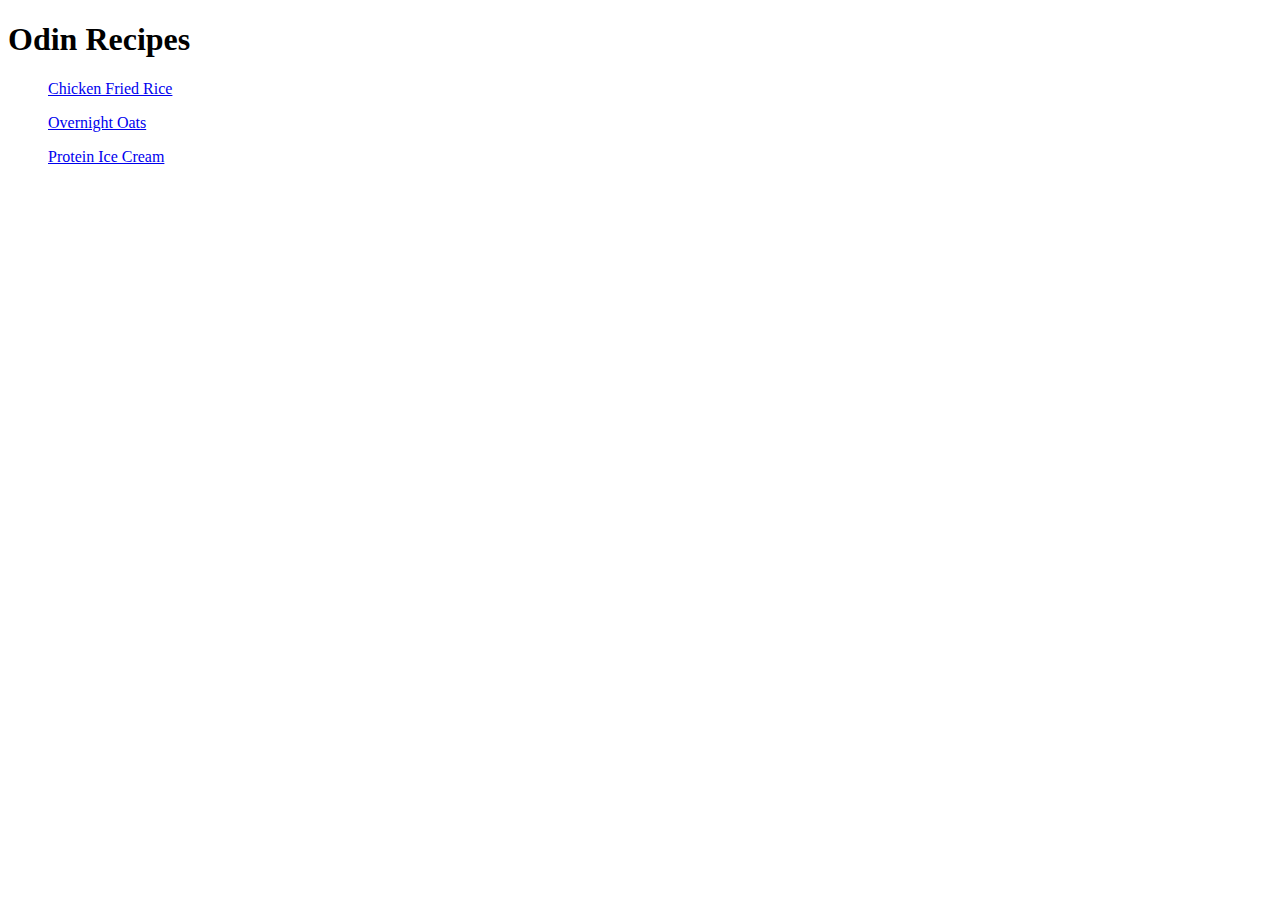
==== index.html @ 60b1ce1f "finished project" ====
<!DOCTYPE html>
<html lang="en">
<head>
    <meta charset="UTF-8">
    <meta name="viewport" content="width=device-width, initial-scale=1.0">
    <title>Document</title>
</head>
<body>
    <h1>Odin Recipes</h1>
    <ul>
        <p><a href="./recipes/chicken-fried-rice.html">Chicken Fried Rice</a></p>
        <p><a href="./recipes/overnight-oats.html">Overnight Oats</a></p>
        <p><a href="./recipes/protein-ice-cream.html">Protein Ice Cream</a></p>
    
    </ul>
</body>
</html>
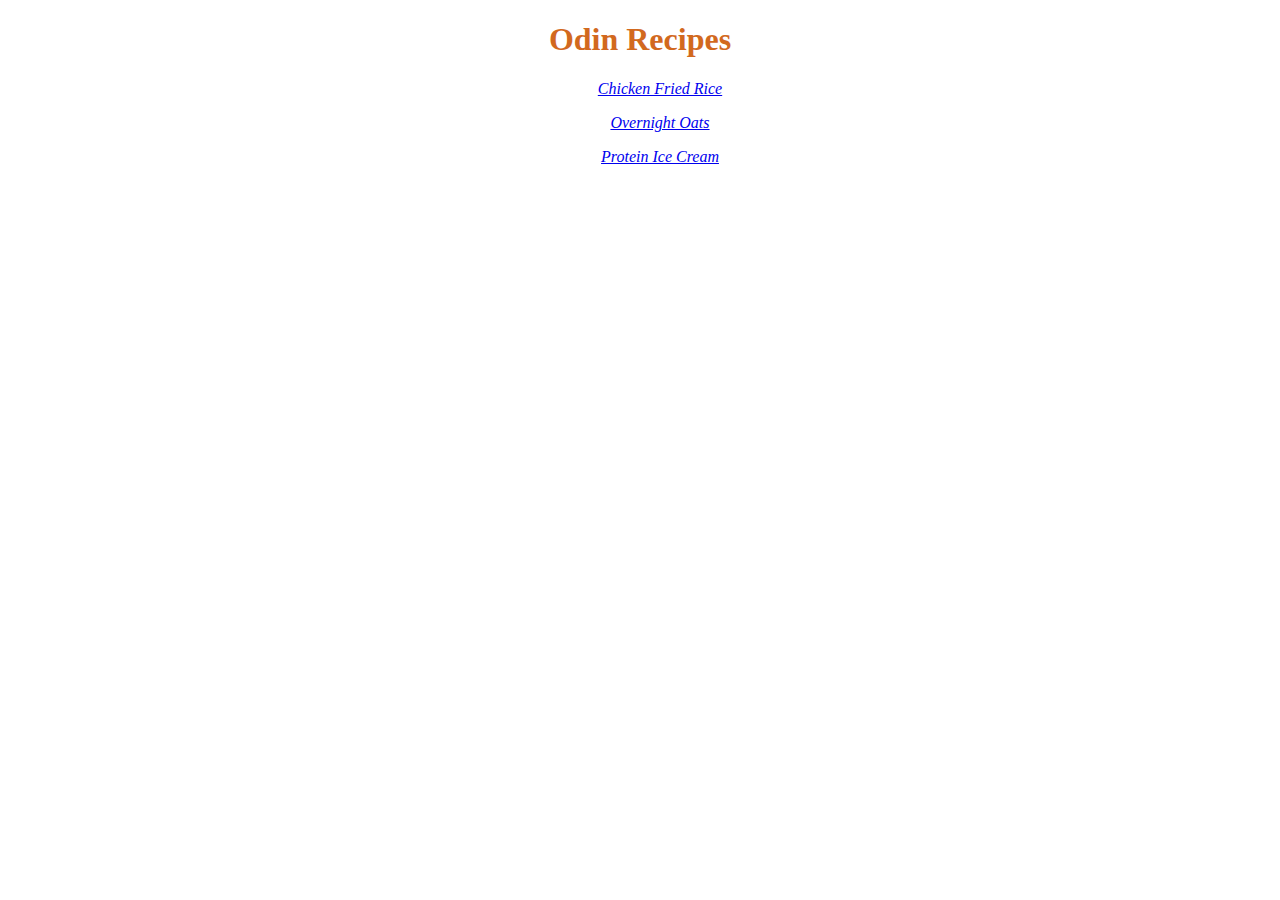
==== commit 4ac0e4d7: "Added CSS Styles" ====
--- a/index.html
+++ b/index.html
@@ -1,9 +1,10 @@
 <!DOCTYPE html>
 <html lang="en">
 <head>
+    <link rel="stylesheet" href="styles.css">
     <meta charset="UTF-8">
     <meta name="viewport" content="width=device-width, initial-scale=1.0">
-    <title>Document</title>
+    <title>My Favorite Recipes</title>
 </head>
 <body>
     <h1>Odin Recipes</h1>
--- a/styles.css
+++ b/styles.css
@@ -0,0 +1,12 @@
+p {
+    color:rgb(137, 179, 41);
+    text-align: center;
+    font-style: oblique;
+}
+
+h1{
+    color:chocolate;
+    text-align: center;
+    font-family: Georgia, 'Times New Roman', Times, serif;
+    font-size:xx-large;
+}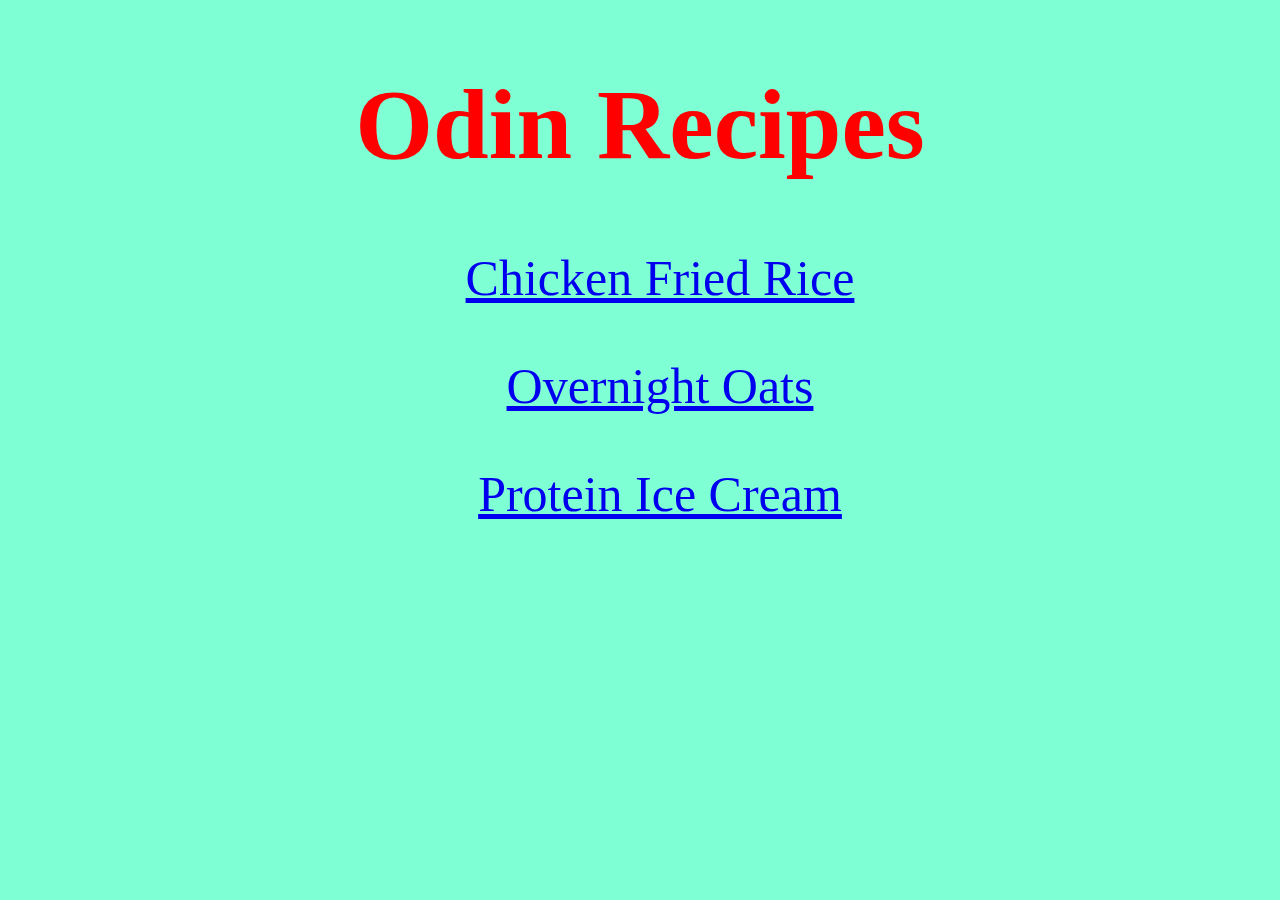
==== commit 43cb487d: "Style all html files" ====
--- a/index.html
+++ b/index.html
@@ -7,11 +7,11 @@
     <title>My Favorite Recipes</title>
 </head>
 <body>
-    <h1>Odin Recipes</h1>
+    <h1 class="title-header">Odin Recipes</h1>
     <ul>
-        <p><a href="./recipes/chicken-fried-rice.html">Chicken Fried Rice</a></p>
-        <p><a href="./recipes/overnight-oats.html">Overnight Oats</a></p>
-        <p><a href="./recipes/protein-ice-cream.html">Protein Ice Cream</a></p>
+        <p class="link"><a href="./recipes/chicken-fried-rice.html">Chicken Fried Rice</a></p>
+        <p class="link"><a href="./recipes/overnight-oats.html">Overnight Oats</a></p>
+        <p class="link"><a href="./recipes/protein-ice-cream.html">Protein Ice Cream</a></p>
     
     </ul>
 </body>
--- a/styles.css
+++ b/styles.css
@@ -1,12 +1,36 @@
-p {
-    color:rgb(137, 179, 41);
-    text-align: center;
-    font-style: oblique;
+body{
+    background-color: aquamarine;
 }
 
-h1{
-    color:chocolate;
+
+.link{
     text-align: center;
-    font-family: Georgia, 'Times New Roman', Times, serif;
-    font-size:xx-large;
-}+    font-size: 50px;
+}
+
+.title-header{
+    color: red;
+    text-align: center;
+    font-size: 100px;
+}
+
+.image{
+    width: 300px; height: auto;
+    display: block;
+    margin-left: auto;
+    margin-right: auto;
+}
+
+.h2header{
+    text-align: center;
+    font-size: 75px;
+}
+
+.description,
+.olist,
+.ulist{
+    font-size: 30px;
+    text-align: center;
+    font-style: italic;
+}
+
